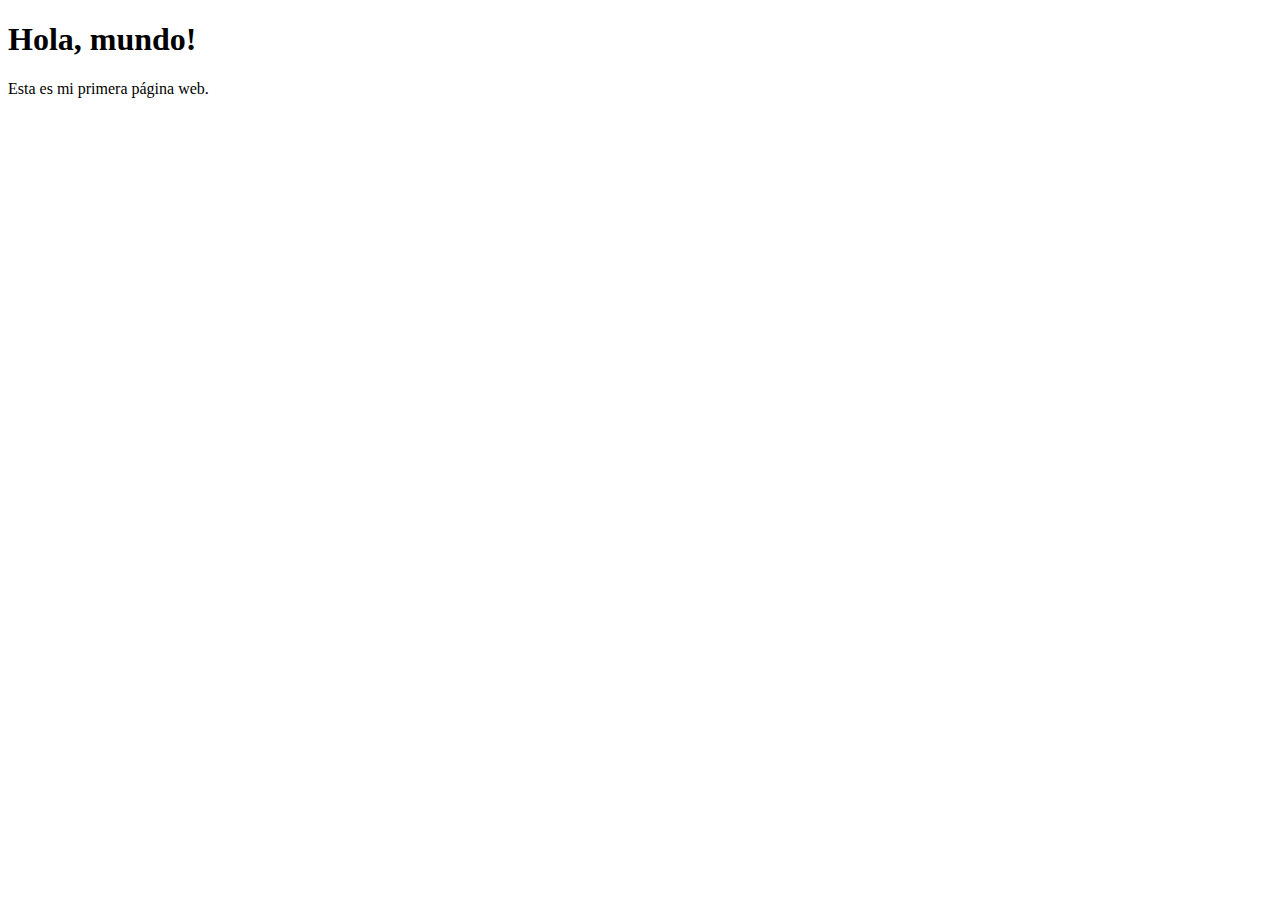
==== index.html @ 57090f47 "Update1" ====
<!DOCTYPE html>
<html lang="en">
<head>
    <meta charset="UTF-8">
    <meta http-equiv="X-UA-Compatible" content="IE=edge">
    <meta name="viewport" content="width=device-width, initial-scale=1.0">
    <title>Psicoweb</title>
</head>
<body>
    <h1>Hola, mundo!</h1>
    <p>Esta es mi primera página web.</p>
</body>
</html>
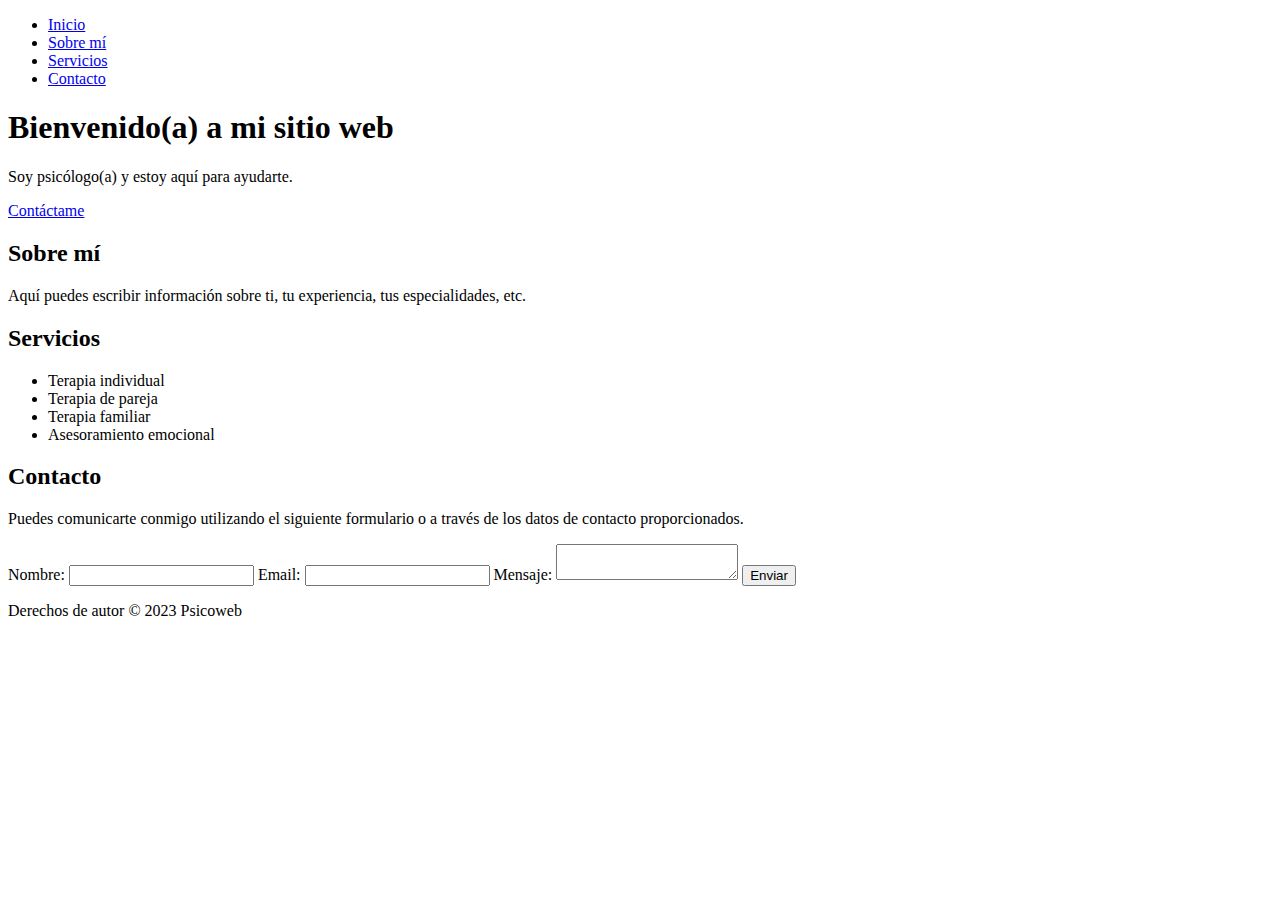
==== commit 7dfc7c1c: "update" ====
--- a/index.html
+++ b/index.html
@@ -4,10 +4,61 @@
     <meta charset="UTF-8">
     <meta http-equiv="X-UA-Compatible" content="IE=edge">
     <meta name="viewport" content="width=device-width, initial-scale=1.0">
+    <link rel="stylesheet" href="styles.css">
     <title>Psicoweb</title>
 </head>
 <body>
-    <h1>Hola, mundo!</h1>
-    <p>Esta es mi primera página web.</p>
+    <header>
+        <nav>
+            <ul>
+                <li><a href="#inicio">Inicio</a></li>
+                <li><a href="#sobre-mi">Sobre mí</a></li>
+                <li><a href="#servicios">Servicios</a></li>
+                <li><a href="#contacto">Contacto</a></li>
+            </ul>
+        </nav>
+    </header>
+
+    <section id="inicio">
+        <h1>Bienvenido(a) a mi sitio web</h1>
+        <p>Soy psicólogo(a) y estoy aquí para ayudarte.</p>
+        <a href="#contacto" class="btn">Contáctame</a>
+    </section>
+
+    <section id="sobre-mi">
+        <h2>Sobre mí</h2>
+        <p>Aquí puedes escribir información sobre ti, tu experiencia, tus especialidades, etc.</p>
+    </section>
+
+    <section id="servicios">
+        <h2>Servicios</h2>
+        <ul>
+            <li>Terapia individual</li>
+            <li>Terapia de pareja</li>
+            <li>Terapia familiar</li>
+            <li>Asesoramiento emocional</li>
+        </ul>
+    </section>
+
+    <section id="contacto">
+        <h2>Contacto</h2>
+        <p>Puedes comunicarte conmigo utilizando el siguiente formulario o a través de los datos de contacto proporcionados.</p>
+        <form>
+            <label for="nombre">Nombre:</label>
+            <input type="text" id="nombre" name="nombre" required>
+
+            <label for="email">Email:</label>
+            <input type="email" id="email" name="email" required>
+
+            <label for="mensaje">Mensaje:</label>
+            <textarea id="mensaje" name="mensaje" required></textarea>
+
+            <input type="submit" value="Enviar">
+        </form>
+    </section>
+
+    <footer>
+        <p>Derechos de autor &copy; 2023 Psicoweb</p>
+    </footer>
 </body>
 </html>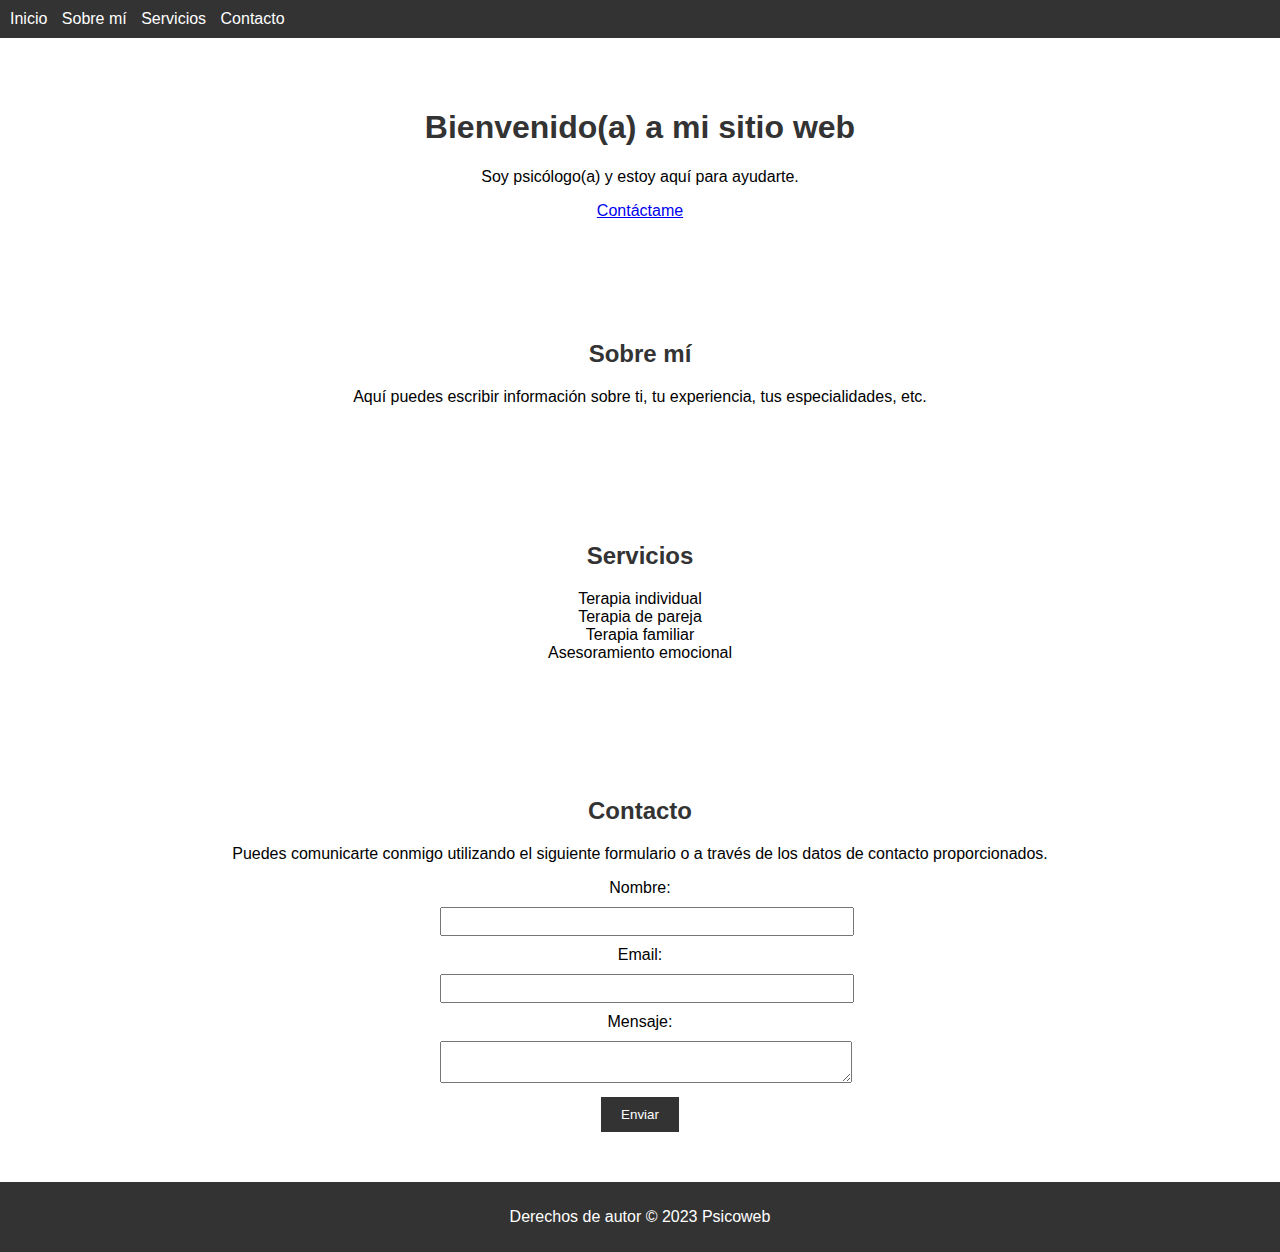
==== commit 9f1fd781: "update" ====
--- a/index.html
+++ b/index.html
@@ -4,7 +4,7 @@
     <meta charset="UTF-8">
     <meta http-equiv="X-UA-Compatible" content="IE=edge">
     <meta name="viewport" content="width=device-width, initial-scale=1.0">
-    <link rel="stylesheet" href="styles.css">
+    <link rel="stylesheet" href="estilos.css">
     <title>Psicoweb</title>
 </head>
 <body>
--- a/estilos.css
+++ b/estilos.css
@@ -0,0 +1,80 @@
+/* Estilos generales */
+body {
+    font-family: Arial, sans-serif;
+    margin: 0;
+    padding: 0;
+}
+
+/* Estilos de encabezado y navegación */
+header {
+    background-color: #333;
+    color: #fff;
+    padding: 10px;
+}
+
+nav ul {
+    list-style: none;
+    margin: 0;
+    padding: 0;
+}
+
+nav ul li {
+    display: inline;
+    margin-right: 10px;
+}
+
+nav ul li a {
+    color: #fff;
+    text-decoration: none;
+}
+
+/* Estilos de secciones */
+section {
+    padding: 50px 0;
+    text-align: center;
+}
+
+section h1,
+section h2 {
+    color: #333;
+}
+
+section ul {
+    list-style: none;
+    padding: 0;
+}
+
+/* Estilos de formulario de contacto */
+form {
+    max-width: 400px;
+    margin: 0 auto;
+}
+
+label {
+    display: block;
+    margin-bottom: 10px;
+}
+
+input[type="text"],
+input[type="email"],
+textarea {
+    width: 100%;
+    padding: 5px;
+    margin-bottom: 10px;
+}
+
+input[type="submit"] {
+    background-color: #333;
+    color: #fff;
+    padding: 10px 20px;
+    border: none;
+    cursor: pointer;
+}
+
+/* Estilos de pie de página */
+footer {
+    background-color: #333;
+    color: #fff;
+    padding: 10px;
+    text-align: center;
+}
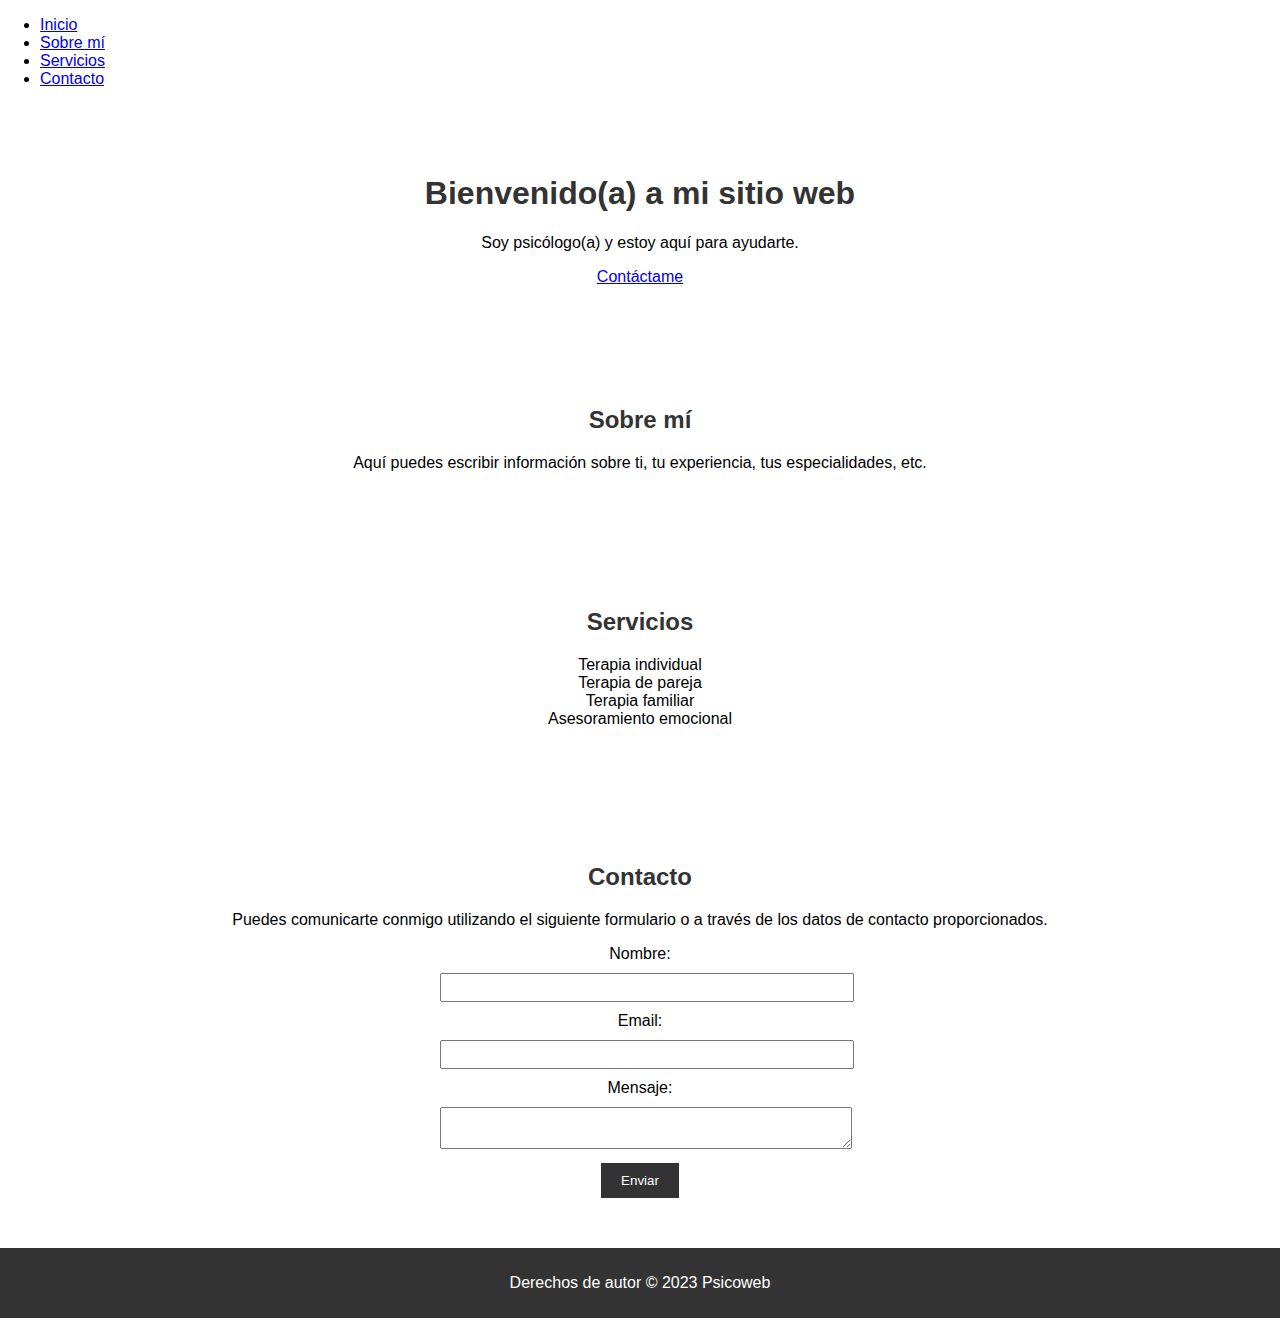
==== commit 534eda03: "navegacion" ====
--- a/index.html
+++ b/index.html
@@ -4,21 +4,13 @@
     <meta charset="UTF-8">
     <meta http-equiv="X-UA-Compatible" content="IE=edge">
     <meta name="viewport" content="width=device-width, initial-scale=1.0">
+    <script type="module" src="cmp/navegacion.js"></script>
     <link rel="stylesheet" href="estilos.css">
     <title>Psicoweb</title>
 </head>
 <body>
-    <header>
-        <nav>
-            <ul>
-                <li><a href="#inicio">Inicio</a></li>
-                <li><a href="#sobre-mi">Sobre mí</a></li>
-                <li><a href="#servicios">Servicios</a></li>
-                <li><a href="#contacto">Contacto</a></li>
-            </ul>
-        </nav>
-    </header>
 
+    <c-navegacion></c-navegacion>
     <section id="inicio">
         <h1>Bienvenido(a) a mi sitio web</h1>
         <p>Soy psicólogo(a) y estoy aquí para ayudarte.</p>
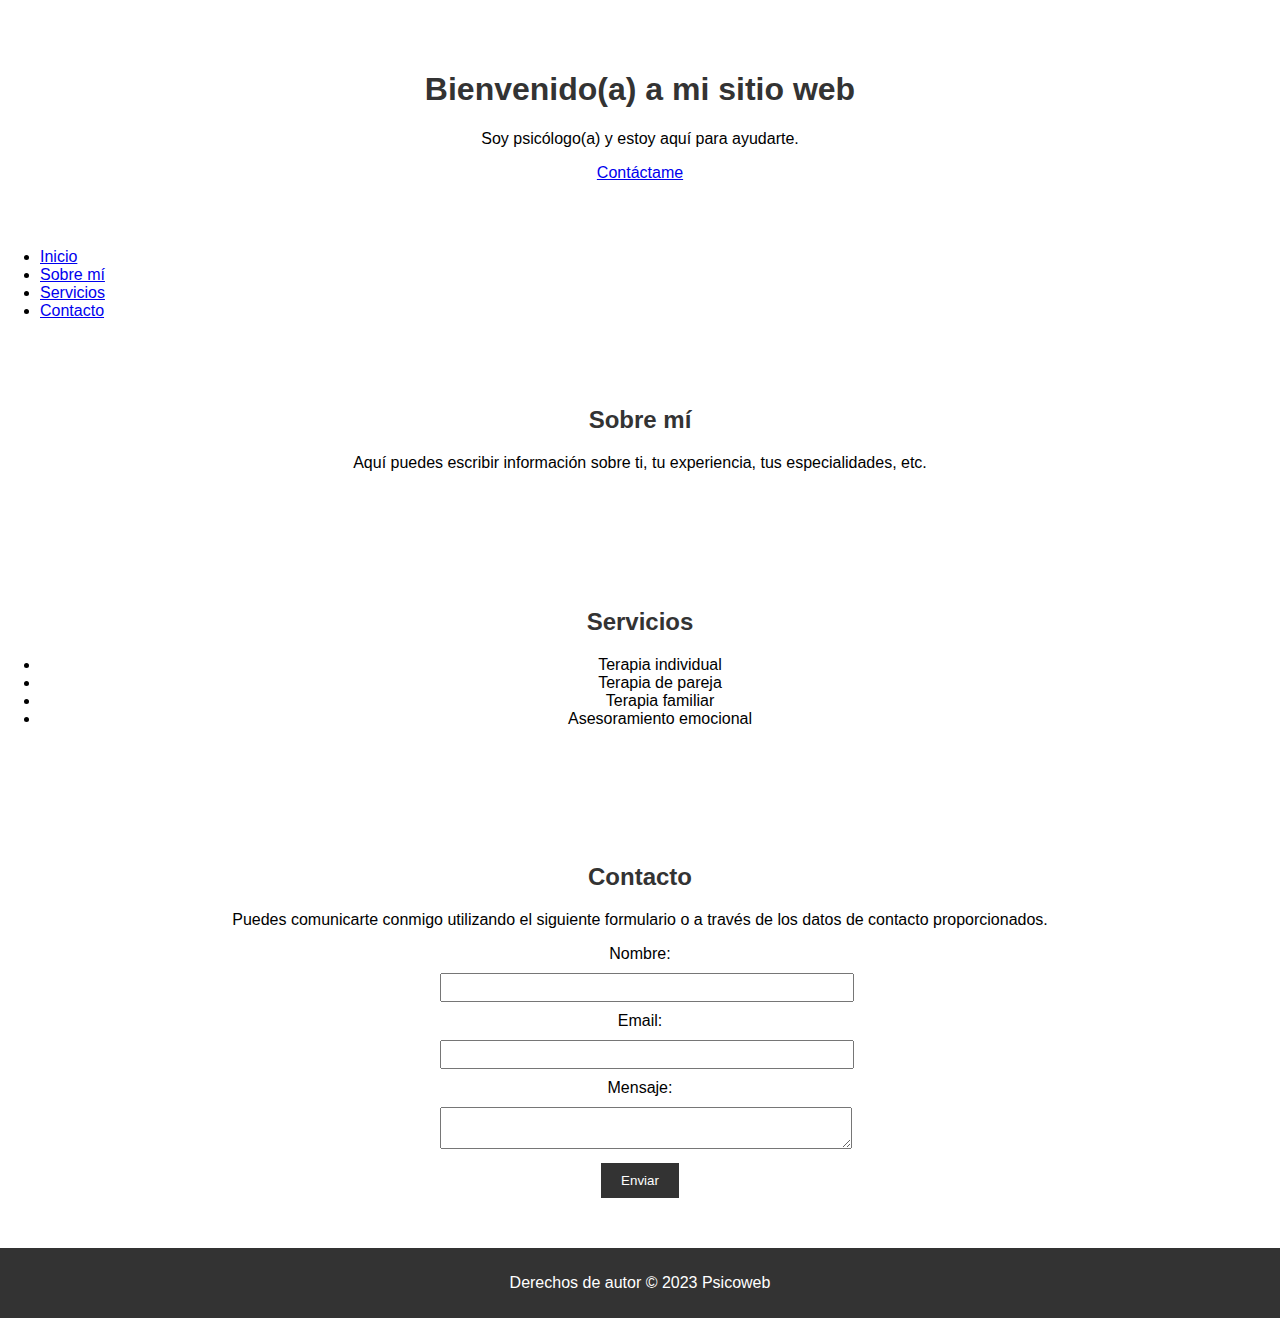
==== commit 886c142e: "update" ====
--- a/index.html
+++ b/index.html
@@ -5,17 +5,19 @@
     <meta http-equiv="X-UA-Compatible" content="IE=edge">
     <meta name="viewport" content="width=device-width, initial-scale=1.0">
     <script type="module" src="cmp/navegacion.js"></script>
-    <link rel="stylesheet" href="estilos.css">
+    <link rel="stylesheet" href="css/estilos.css">
     <title>Psicoweb</title>
 </head>
 <body>
 
-    <c-navegacion></c-navegacion>
+    
     <section id="inicio">
         <h1>Bienvenido(a) a mi sitio web</h1>
         <p>Soy psicólogo(a) y estoy aquí para ayudarte.</p>
         <a href="#contacto" class="btn">Contáctame</a>
     </section>
+    
+    <c-navegacion></c-navegacion>
 
     <section id="sobre-mi">
         <h2>Sobre mí</h2>
--- a/css/estilos.css
+++ b/css/estilos.css
@@ -0,0 +1,55 @@
+/* Estilos generales */
+body {
+    font-family: Arial, sans-serif;
+    margin: 0;
+    padding: 0;
+}
+
+
+
+/* Estilos de secciones */
+section {
+    padding: 50px 0;
+    text-align: center;
+}
+
+section h1,
+section h2 {
+    color: #333;
+}
+
+
+/* Estilos de formulario de contacto */
+form {
+    max-width: 400px;
+    margin: 0 auto;
+}
+
+label {
+    display: block;
+    margin-bottom: 10px;
+}
+
+input[type="text"],
+input[type="email"],
+textarea {
+    width: 100%;
+    padding: 5px;
+    margin-bottom: 10px;
+}
+
+input[type="submit"] {
+    background-color: #333;
+    color: #fff;
+    padding: 10px 20px;
+    border: none;
+    cursor: pointer;
+}
+
+/* Estilos de pie de página */
+footer {
+    background-color: #333;
+    color: #fff;
+    padding: 10px;
+    text-align: center;
+}
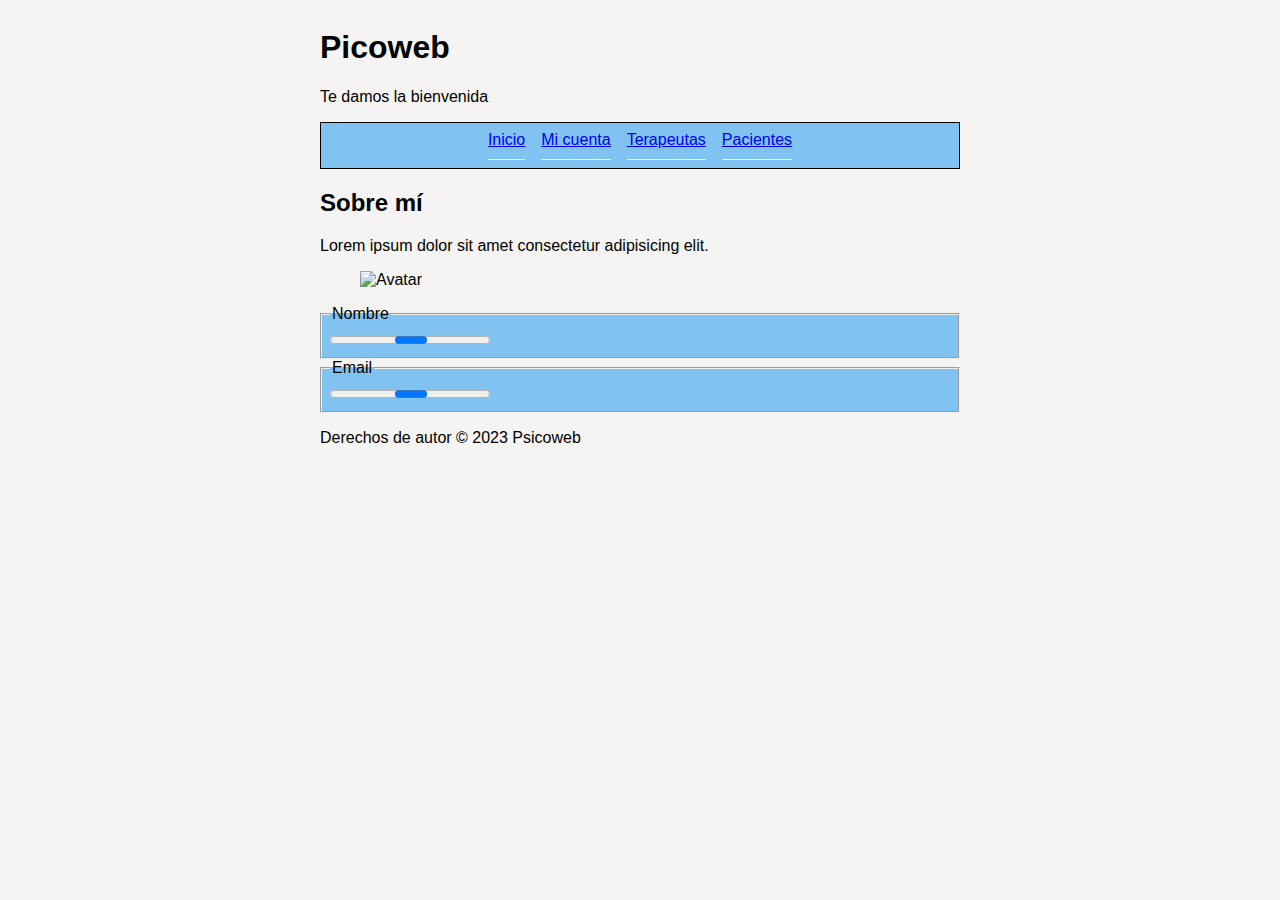
==== commit 33aa96b2: "update" ====
--- a/index.html
+++ b/index.html
@@ -12,44 +12,26 @@
 
     
     <section id="inicio">
-        <h1>Bienvenido(a) a mi sitio web</h1>
-        <p>Soy psicólogo(a) y estoy aquí para ayudarte.</p>
-        <a href="#contacto" class="btn">Contáctame</a>
+        <h1>Picoweb</h1>
+        <p>Te damos la bienvenida</p>
     </section>
-    
+
     <c-navegacion></c-navegacion>
 
     <section id="sobre-mi">
         <h2>Sobre mí</h2>
-        <p>Aquí puedes escribir información sobre ti, tu experiencia, tus especialidades, etc.</p>
+        <p>Lorem ipsum dolor sit amet consectetur adipisicing elit.</p>
     </section>
 
-    <section id="servicios">
-        <h2>Servicios</h2>
-        <ul>
-            <li>Terapia individual</li>
-            <li>Terapia de pareja</li>
-            <li>Terapia familiar</li>
-            <li>Asesoramiento emocional</li>
-        </ul>
-    </section>
-
-    <section id="contacto">
-        <h2>Contacto</h2>
-        <p>Puedes comunicarte conmigo utilizando el siguiente formulario o a través de los datos de contacto proporcionados.</p>
-        <form>
-            <label for="nombre">Nombre:</label>
-            <input type="text" id="nombre" name="nombre" required>
-
-            <label for="email">Email:</label>
-            <input type="email" id="email" name="email" required>
-
-            <label for="mensaje">Mensaje:</label>
-            <textarea id="mensaje" name="mensaje" required></textarea>
-
-            <input type="submit" value="Enviar">
-        </form>
-    </section>
+    <figure><img id="avatar" alt="Avatar"></figure>
+    <fieldset>
+      <legend>Nombre</legend>
+      <output id="nombre"><progress max="100">Loading…</progress></output>
+    </fieldset>
+    <fieldset>
+      <legend>Email</legend>
+      <output id="email"><progress max="100">Loading…</progress></output>
+    </fieldset>
 
     <footer>
         <p>Derechos de autor &copy; 2023 Psicoweb</p>
--- a/css/estilos.css
+++ b/css/estilos.css
@@ -1,55 +1,45 @@
-/* Estilos generales */
+@import "navegacion.css";
+
+:root {
+    font-family: Arial, sans-serif;
+    --colorNavegacion: rgb(128, 195, 240);
+  }
+
 body {
-    font-family: Arial, sans-serif;
-    margin: 0;
-    padding: 0;
-}
-
-
-
-/* Estilos de secciones */
-section {
-    padding: 50px 0;
-    text-align: center;
-}
-
-section h1,
-section h2 {
-    color: #333;
-}
-
-
-/* Estilos de formulario de contacto */
-form {
-    max-width: 400px;
+    max-width: 640px;
     margin: 0 auto;
-}
-
-label {
-    display: block;
-    margin-bottom: 10px;
-}
-
-input[type="text"],
-input[type="email"],
-textarea {
-    width: 100%;
-    padding: 5px;
-    margin-bottom: 10px;
-}
-
-input[type="submit"] {
-    background-color: #333;
-    color: #fff;
-    padding: 10px 20px;
-    border: none;
-    cursor: pointer;
-}
-
-/* Estilos de pie de página */
-footer {
-    background-color: #333;
-    color: #fff;
-    padding: 10px;
-    text-align: center;
-}
+    padding: 0.5rem;
+    background: rgb(245, 244, 243);
+  }
+  
+  header {
+    display: flex;
+    flex-flow: wrap;
+    align-items: center;
+    align-content: flex-end;
+    justify-content: flex-end;
+    margin-top: 0.5rem;
+    padding-bottom: 0.5rem;
+    gap: 0.5rem;
+  }
+  
+  li {
+    margin-top: 15px;
+    margin-bottom: 15px;
+    border-bottom: 1px solid #eee;
+    padding-bottom: 10px;
+  }
+  
+  fieldset {
+    margin: 0 auto;
+    padding: 0.5rem;
+    background: rgb(128, 195, 240);
+  }
+  
+  div {
+    display: flex;
+    align-items: center;
+    align-content: flex-start;
+    justify-content: flex-start;
+    gap: 0.5rem;
+  }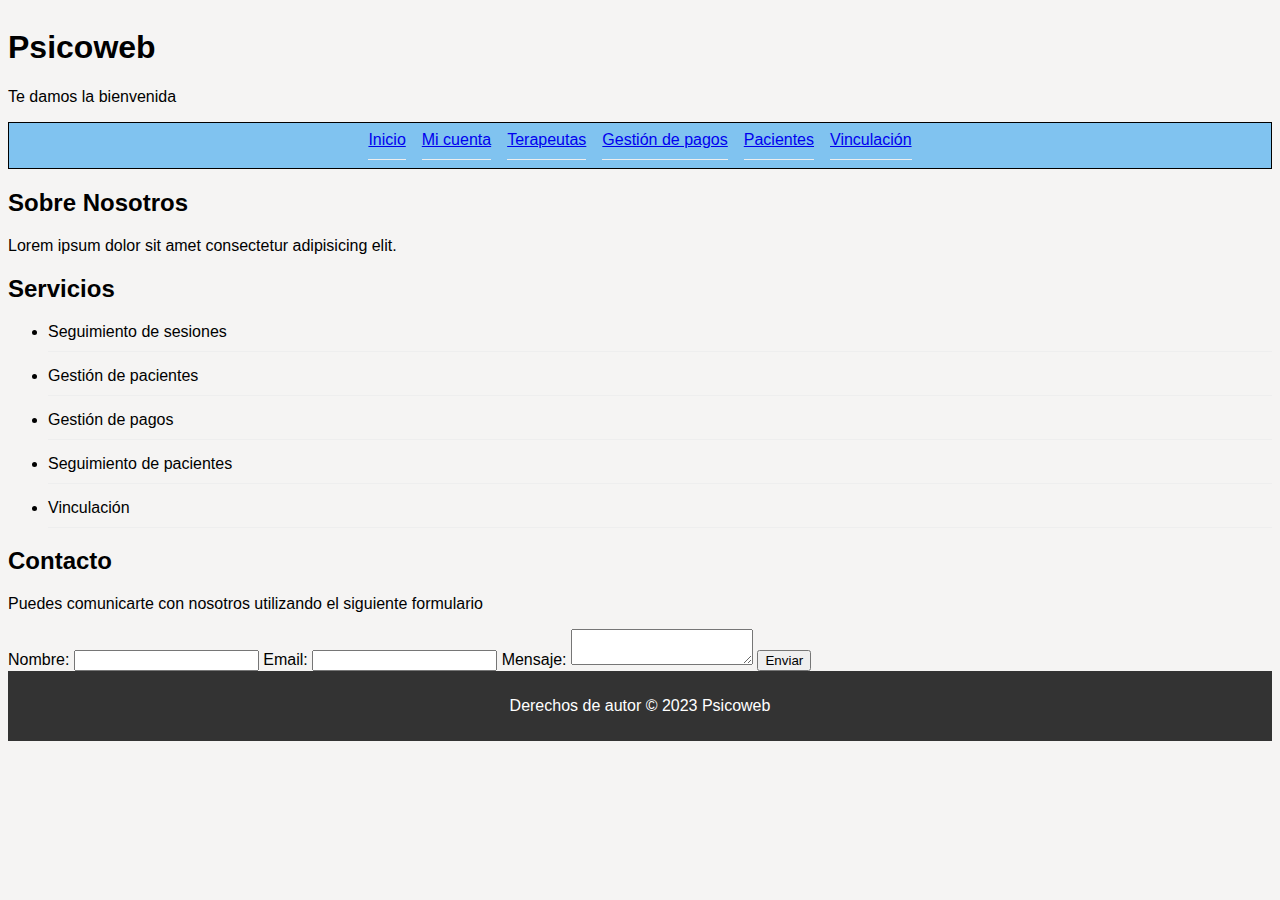
==== commit e53c0458: "update" ====
--- a/index.html
+++ b/index.html
@@ -12,26 +12,44 @@
 
     
     <section id="inicio">
-        <h1>Picoweb</h1>
+        <h1>Psicoweb</h1>
         <p>Te damos la bienvenida</p>
     </section>
 
     <c-navegacion></c-navegacion>
 
-    <section id="sobre-mi">
-        <h2>Sobre mí</h2>
+    <section id="sobre-nosotros">
+        <h2>Sobre Nosotros</h2>
         <p>Lorem ipsum dolor sit amet consectetur adipisicing elit.</p>
     </section>
 
-    <figure><img id="avatar" alt="Avatar"></figure>
-    <fieldset>
-      <legend>Nombre</legend>
-      <output id="nombre"><progress max="100">Loading…</progress></output>
-    </fieldset>
-    <fieldset>
-      <legend>Email</legend>
-      <output id="email"><progress max="100">Loading…</progress></output>
-    </fieldset>
+    <section id="servicios">
+        <h2>Servicios</h2>
+        <ul>
+            <li>Seguimiento de sesiones</li>
+            <li>Gestión de pacientes</li>
+            <li>Gestión de pagos</li>
+            <li>Seguimiento de pacientes</li>
+            <li>Vinculación</li>
+        </ul>
+    </section>
+
+    <section id="contacto">
+        <h2>Contacto</h2>
+        <p>Puedes comunicarte con nosotros utilizando el siguiente formulario</p>
+        <form>
+            <label for="nombre">Nombre:</label>
+            <input type="text" id="nombre" name="nombre" required>
+
+            <label for="email">Email:</label>
+            <input type="email" id="email" name="email" required>
+
+            <label for="mensaje">Mensaje:</label>
+            <textarea id="mensaje" name="mensaje" required></textarea>
+
+            <input type="submit" value="Enviar">
+        </form>
+    </section>
 
     <footer>
         <p>Derechos de autor &copy; 2023 Psicoweb</p>
--- a/css/estilos.css
+++ b/css/estilos.css
@@ -6,7 +6,7 @@
   }
 
 body {
-    max-width: 640px;
+    /*max-width: 640px;*/
     margin: 0 auto;
     padding: 0.5rem;
     background: rgb(245, 244, 243);
@@ -31,7 +31,7 @@
   }
   
   fieldset {
-    margin: 0 auto;
+    margin-left: 640px auto;
     padding: 0.5rem;
     background: rgb(128, 195, 240);
   }
@@ -42,4 +42,11 @@
     align-content: flex-start;
     justify-content: flex-start;
     gap: 0.5rem;
-  }+  }
+
+footer {
+    background-color: #333;
+    color: #fff;
+    padding: 10px;
+    text-align: center;
+}